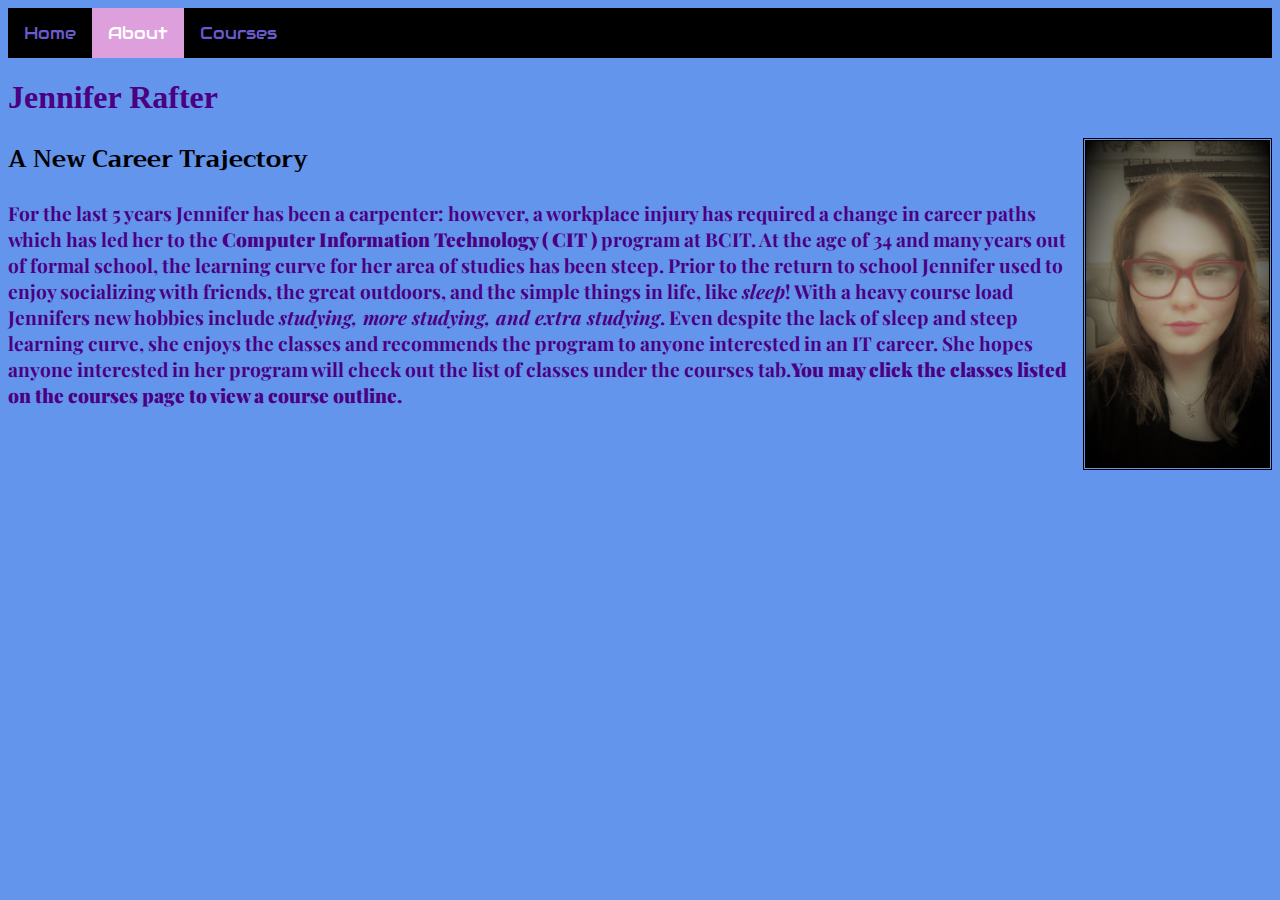
==== personal_website/pages/about.html @ 2c3f973d "New style changes added along with a nav bar and page seperation." ====
<!DOCTYPE html>
<HTML lang="en"></HTML>
<head>
    <link rel="stylesheet" href="https://fonts.googleapis.com/css?family=Audiowide|Sofia|Trirong">
    <link rel="stylesheet" href="https://fonts.googleapis.com/css?family=Sofia&effect=neon|outline|emboss|shadow-multiple">
    <link rel="preconnect" href="https://fonts.gstatic.com">
    <link rel="preconnect" href="https://fonts.gstatic.com">
    <link href="https://fonts.googleapis.com/css2?family=Permanent+Marker&family=Playfair+Display:ital,wght@0,400;1,800;1,900&display=swap" rel="stylesheet">
    <link rel="stylesheet" href="https://fonts.googleapis.com/css?family=Audiowide">
    <link rel="stylesheet" href="../css/styles.css">
    <meta charset="UTF-8"/>
    <meta name="viewport" content="width=device-width, initial-scale=1.0">
    <title>Document</title>
</head>
<body>

    
<div class="topnav">
    <a href="../index.html">Home</a>
    <a class="active" href="./about.html">About</a>
    <a href="./courses.html">Courses</a>
</div>
    <h1 class="font-effect-outline">Jennifer Rafter</h1>
    <img src="../images/PXL_20210206_024027036.MP_2.jpg" alt="Jennifer Rafter" width="182.7" height="326.4">

    <h2 class="font-effect-neon"> A New Career Trajectory </h2>
    <p>For the last 5 years Jennifer has been a carpenter: however, a workplace injury 
    has required a change in career paths which has led her to
    the <strong>Computer Information Technology ( CIT )</strong> program at BCIT. At the age of 34 and many 
    years out of formal school, the learning curve for her area of studies has been steep.
    Prior to the return to school Jennifer used to enjoy socializing with friends, the great outdoors,
    and the simple things in life, like <em>sleep</em>! With a heavy course load Jennifers new hobbies include 
    <em>studying, more studying, and extra studying</em>. Even despite the lack of sleep and steep learning curve, she enjoys the classes 
    and recommends the program to anyone interested in an IT career. She hopes anyone interested in her program will 
    check out the list of classes under the courses tab.<strong>You may click the classes listed on the courses page to view a course outline.</strong> 
     </p>



</body>
---- personal_website/css/styles.css ----
body{
  background-color:cornflowerblue; 
}

h1{color:indigo; text-align: left; font-family:
  font-size: 30px; font-weight: bolder;}

h2{color:black; font-family: "Trirong", serif; text-align: left;}

p{color:indigo; box-align: left justify; border-style:hidden; font-family: 'Permanent Marker', cursive;
  font-family: 'Playfair Display', serif;
 font-size:larger; font-weight: bold;}

li{color: indigo; box-align: right justify; font-family: 'Permanent Marker', cursive;
  font-family: 'Playfair Display', serif;font-size:larger; font-weight: bold;}

img{
    float: right ; border-style: double;
}

 
.topnav { 
    overflow: hidden;
    background-color:black;
}


.topnav a {
    float: left;
    color:slateblue; 
    font-family:"Audiowide", sans-serif;
    font-size: 30px;
    text-align: center;
    padding: 14px 16px;
    text-decoration: none;
    font-size: 17px;
}

.topnav a:hover {
    background-color:violet;
    color: black;
  }
  
  .topnav a.active {
    background-color:plum;
    color: white;
  }

<div style="padding-left:16px">
  <h2>Top Navigation Example</h2>
</div>
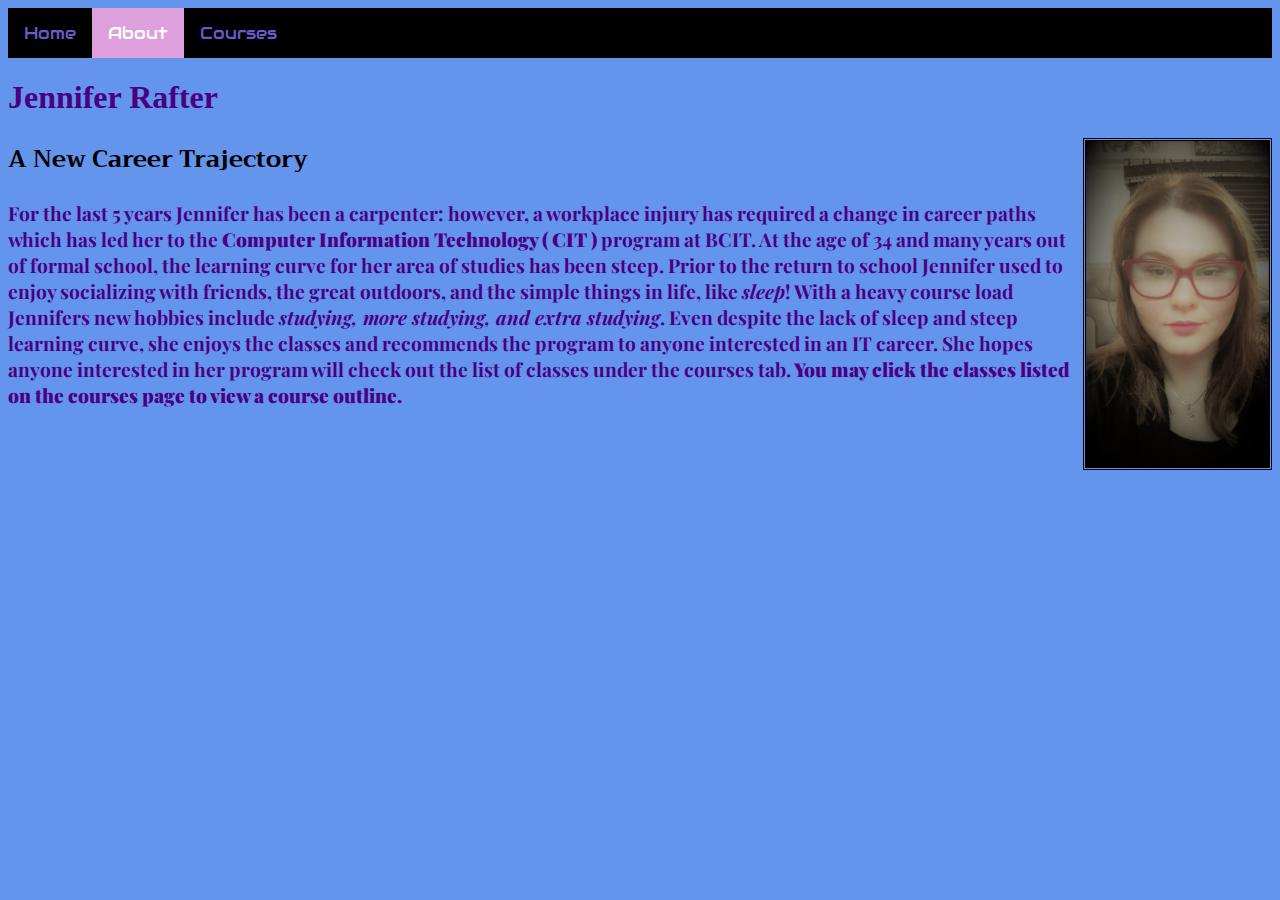
==== commit a1775028: "Grammar updates" ====
--- a/personal_website/pages/about.html
+++ b/personal_website/pages/about.html
@@ -1,5 +1,5 @@
 <!DOCTYPE html>
-<HTML lang="en"></HTML>
+<HTML lang="en">
 <head>
     <link rel="stylesheet" href="https://fonts.googleapis.com/css?family=Audiowide|Sofia|Trirong">
     <link rel="stylesheet" href="https://fonts.googleapis.com/css?family=Sofia&effect=neon|outline|emboss|shadow-multiple">
@@ -32,11 +32,11 @@
     and the simple things in life, like <em>sleep</em>! With a heavy course load Jennifers new hobbies include 
     <em>studying, more studying, and extra studying</em>. Even despite the lack of sleep and steep learning curve, she enjoys the classes 
     and recommends the program to anyone interested in an IT career. She hopes anyone interested in her program will 
-    check out the list of classes under the courses tab.<strong>You may click the classes listed on the courses page to view a course outline.</strong> 
+    check out the list of classes under the courses tab.<strong> You may click the classes listed on the courses page to view a course outline.</strong> 
      </p>
 
 
 
 </body>
+</HTML>
 
-
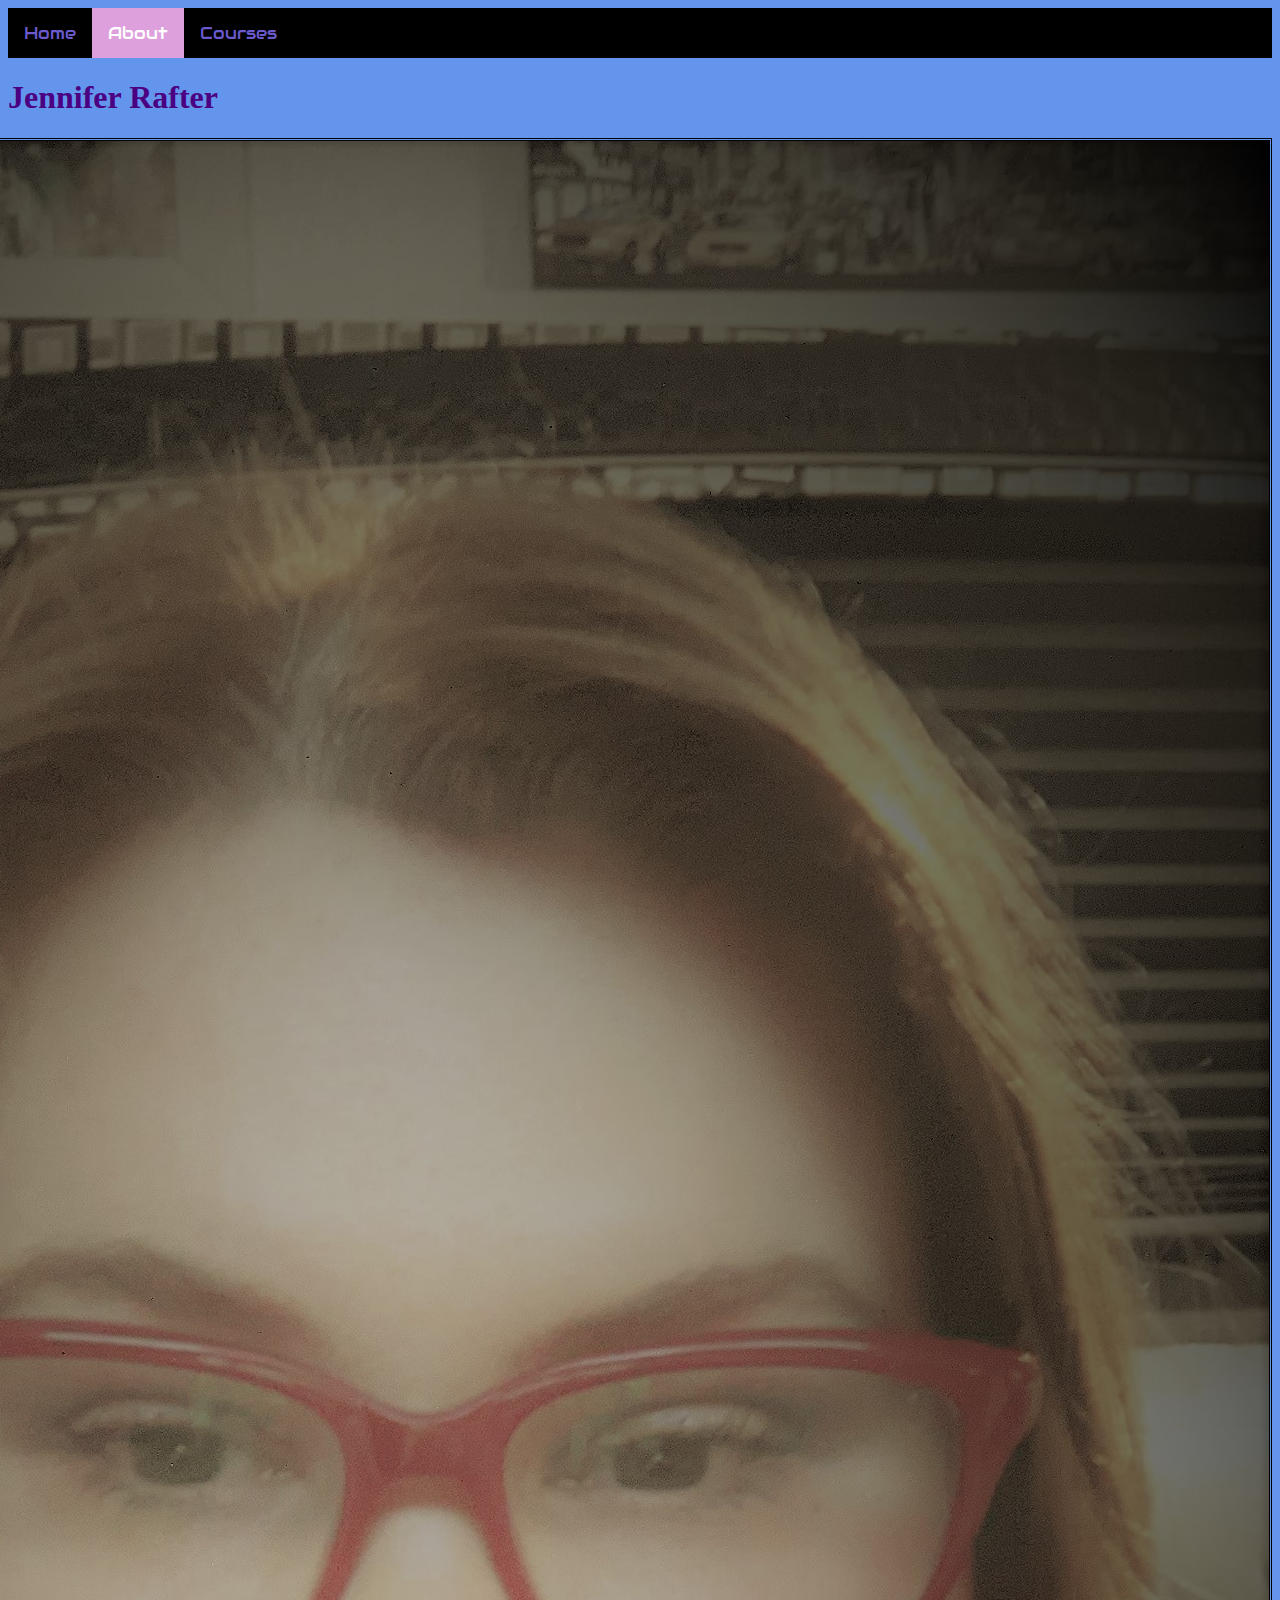
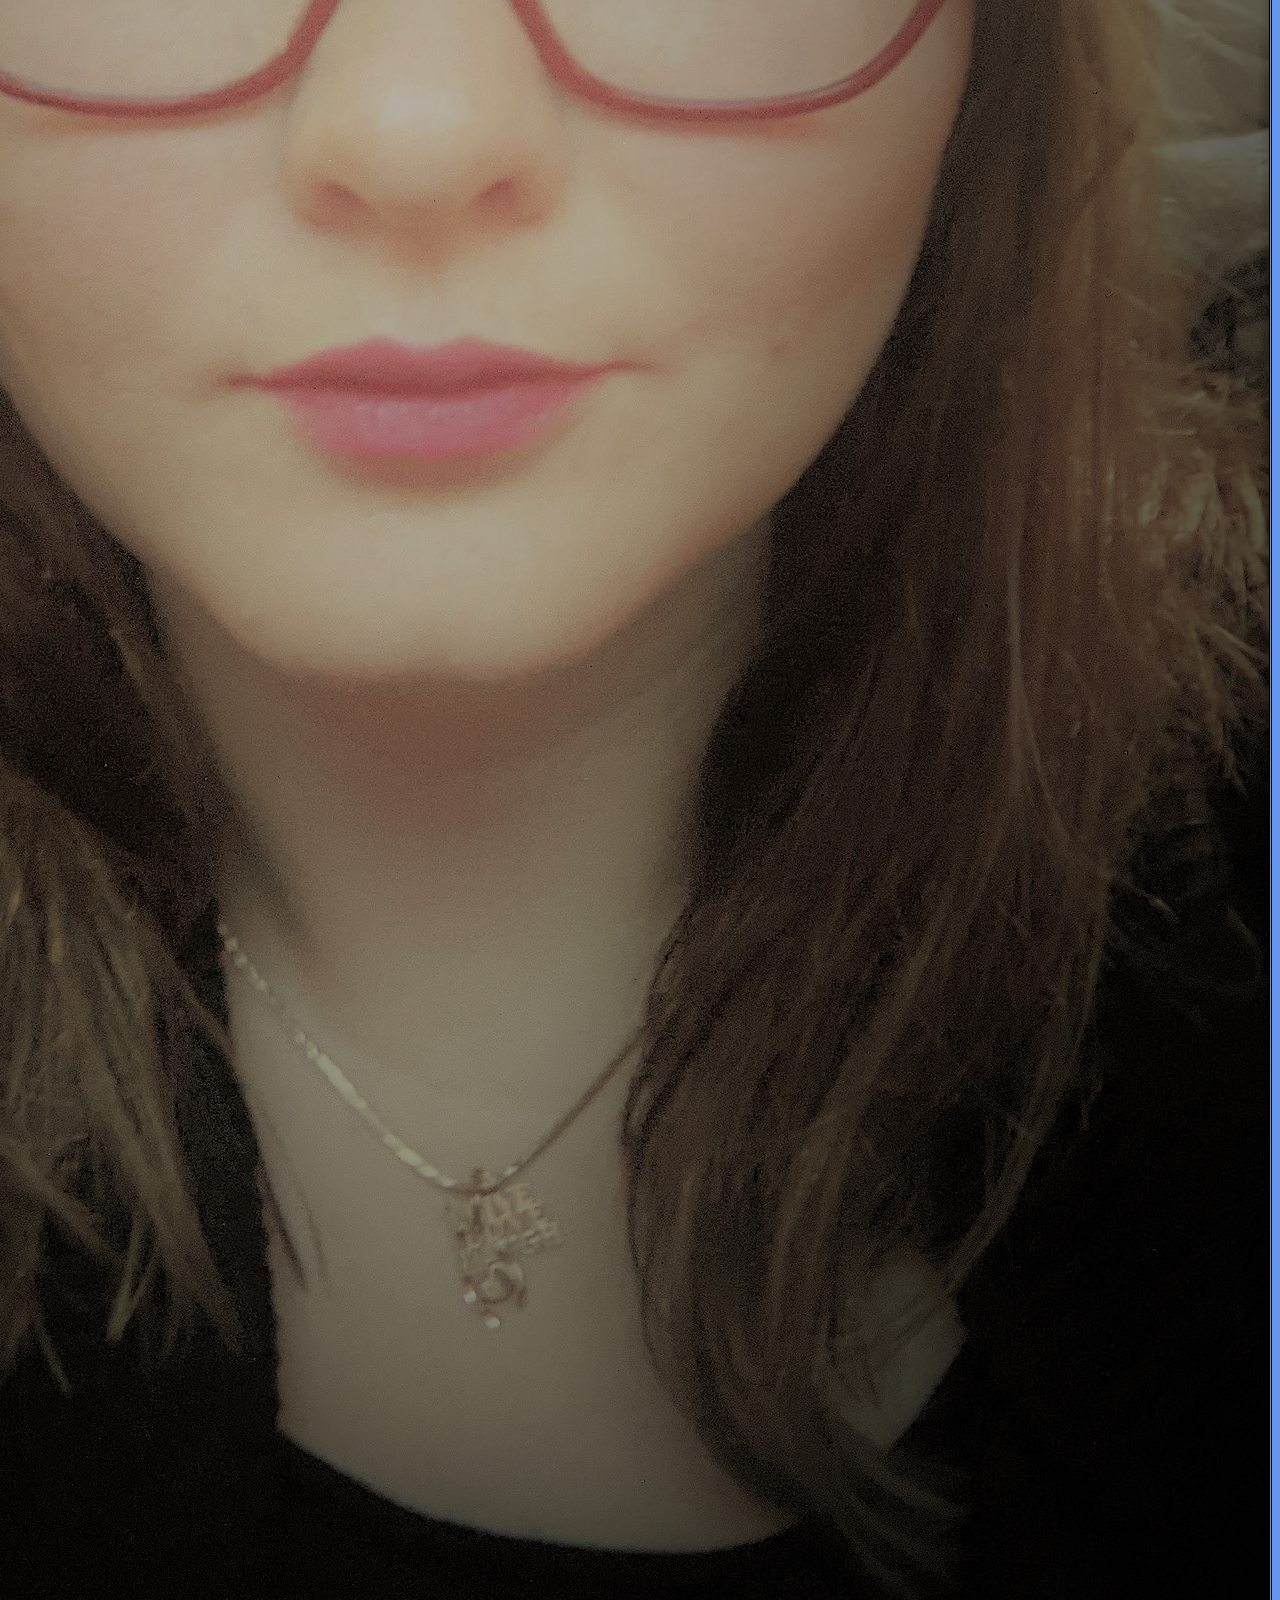
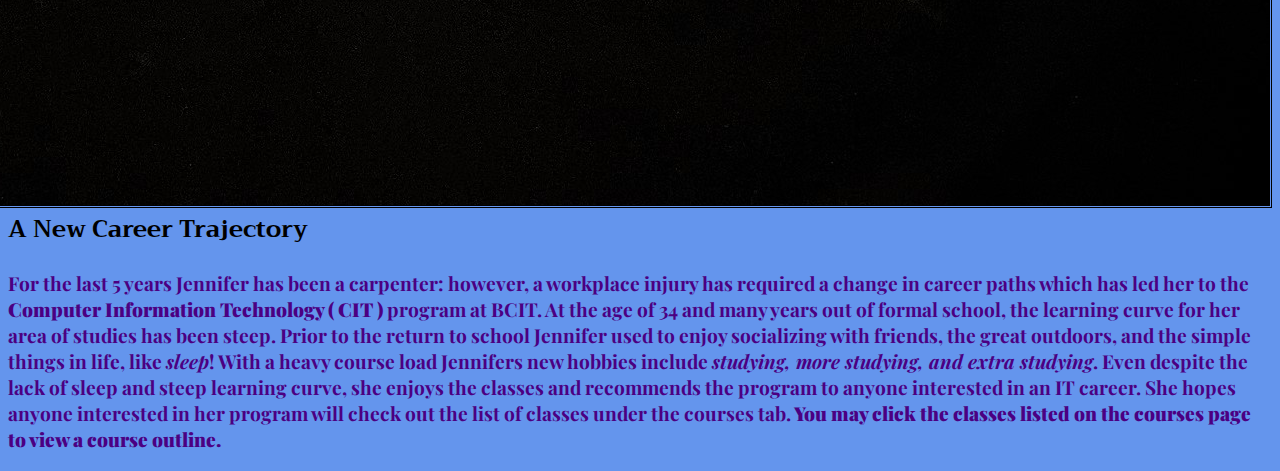
==== commit e1e0928d: "upgraded picture styles and NavBar." ====
--- a/personal_website/pages/about.html
+++ b/personal_website/pages/about.html
@@ -21,7 +21,7 @@
     <a href="./courses.html">Courses</a>
 </div>
     <h1 class="font-effect-outline">Jennifer Rafter</h1>
-    <img src="../images/PXL_20210206_024027036.MP_2.jpg" alt="Jennifer Rafter" width="182.7" height="326.4">
+    <img src="../images/PXL_20210206_024027036.MP_2.jpg" alt="Jennifer Rafter">
 
     <h2 class="font-effect-neon"> A New Career Trajectory </h2>
     <p>For the last 5 years Jennifer has been a carpenter: however, a workplace injury 
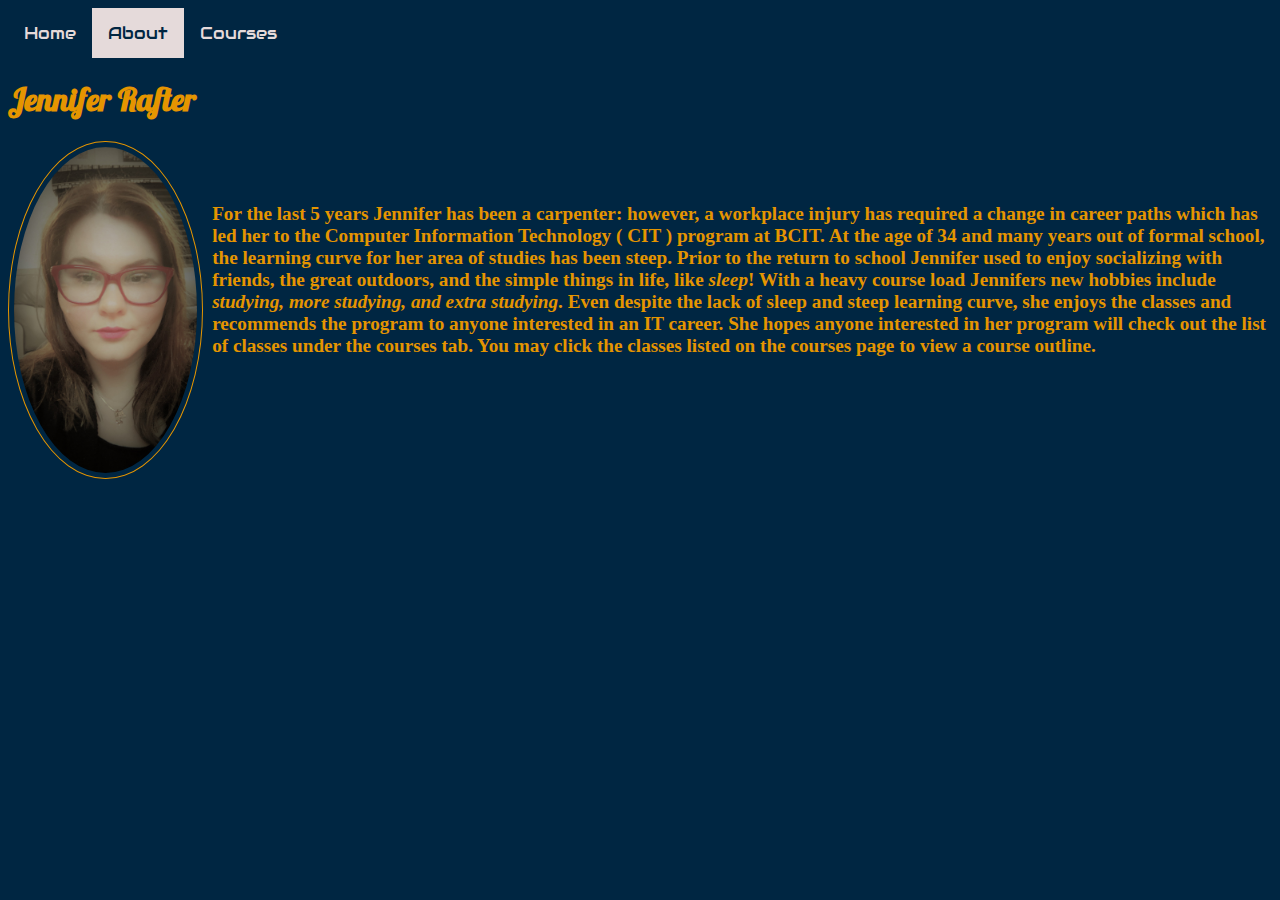
==== commit 8953d1df: "Errors corrected from last weeks lab" ====
--- a/personal_website/pages/about.html
+++ b/personal_website/pages/about.html
@@ -1,8 +1,12 @@
 <!DOCTYPE html>
 <HTML lang="en">
 <head>
+    <link rel="preconnect" href="https://fonts.gstatic.com">
+    <link href="https://fonts.googleapis.com/css2?family=Lobster&family=Playfair+Display:ital,wght@0,400;1,800;1,900&display=swap" rel="stylesheet">
+
+    <link rel="stylesheet" href="https://fonts.googleapis.com/css?family=Sofia&effect=fire">
+    <link rel="preconnect" href="https://fonts.gstatic.com">
     <link rel="stylesheet" href="https://fonts.googleapis.com/css?family=Audiowide|Sofia|Trirong">
-    <link rel="stylesheet" href="https://fonts.googleapis.com/css?family=Sofia&effect=neon|outline|emboss|shadow-multiple">
     <link rel="preconnect" href="https://fonts.gstatic.com">
     <link rel="preconnect" href="https://fonts.gstatic.com">
     <link href="https://fonts.googleapis.com/css2?family=Permanent+Marker&family=Playfair+Display:ital,wght@0,400;1,800;1,900&display=swap" rel="stylesheet">
@@ -20,10 +24,10 @@
     <a class="active" href="./about.html">About</a>
     <a href="./courses.html">Courses</a>
 </div>
-    <h1 class="font-effect-outline">Jennifer Rafter</h1>
-    <img src="../images/PXL_20210206_024027036.MP_2.jpg" alt="Jennifer Rafter">
+    <h1>Jennifer Rafter</h1>
+    <img src="../images/PXL_20210206_024027036.MP_2.jpg" alt="Jennifer Rafter"></img>
 
-    <h2 class="font-effect-neon"> A New Career Trajectory </h2>
+    <h2 class="font-effect-fire"> A New Career Trajectory </h2>
     <p>For the last 5 years Jennifer has been a carpenter: however, a workplace injury 
     has required a change in career paths which has led her to
     the <strong>Computer Information Technology ( CIT )</strong> program at BCIT. At the age of 34 and many 
--- a/personal_website/css/styles.css
+++ b/personal_website/css/styles.css
@@ -1,49 +1,74 @@
 body{
-  background-color:cornflowerblue; 
+  background-color: #002642; 
 }
 
-h1{color:indigo; text-align: left; font-family:
-  font-size: 30px; font-weight: bolder;}
+h1{color:#e59500;
+   text-align: left; 
+  font-family:'Lobster', cursive;
+  font-weight: bolder;}
 
-h2{color:black; font-family: "Trirong", serif; text-align: left;}
 
-p{color:indigo; box-align: left justify; border-style:hidden; font-family: 'Permanent Marker', cursive;
-  font-family: 'Playfair Display', serif;
- font-size:larger; font-weight: bold;}
+h2{color:#002642; 
+  font-family: "Trirong", serif; 
+  text-align: left;}
 
-li{color: indigo; box-align: right justify; font-family: 'Permanent Marker', cursive;
-  font-family: 'Playfair Display', serif;font-size:larger; font-weight: bold;}
 
+p{color: #e59500; 
+  box-align: left justify; 
+  border-style:hidden; 
+  font-family:'Akaya Kanadaka', cursive; 
+  font-size:larger;
+  font-weight: bolder;}
+
+li{color:#e59500; 
+  box-align: right justify; 
+  font-family: 'Permanent Marker', cursive;
+  font-size:larger; 
+}
+
+ a{color:#e59500}
+
+a:hover{color:#e5dada}
+
+  
 img{
-    float: right ; border-style: double;
+  float: left; 
+  margin-right: 0.25cm;
+  border-radius: 50%; 
+  border: 1px solid #e59500; 
+  padding: 5px; 
+  width: 182.7px;
 }
 
  
 .topnav { 
-    overflow: hidden;
-    background-color:black;
+  position: -webkit-sticky; /* Safari */
+  position: sticky;
+  top: 0;
+  overflow: hidden;
+  background-color:#002642;
 }
 
 
 .topnav a {
-    float: left;
-    color:slateblue; 
-    font-family:"Audiowide", sans-serif;
-    font-size: 30px;
-    text-align: center;
-    padding: 14px 16px;
-    text-decoration: none;
-    font-size: 17px;
+  float: left;
+  color:#e5dada; 
+  font-family:"Audiowide", sans-serif;
+  font-size: 30px;
+  text-align: center;
+  padding: 14px 16px;
+  text-decoration: none;
+  font-size: 17px;
 }
 
 .topnav a:hover {
-    background-color:violet;
-    color: black;
+  background-color:#e59500;
+  color:#02040f;
   }
   
   .topnav a.active {
-    background-color:plum;
-    color: white;
+  background-color:#e5dada;
+  color:#002642;
   }
 
 <div style="padding-left:16px">
